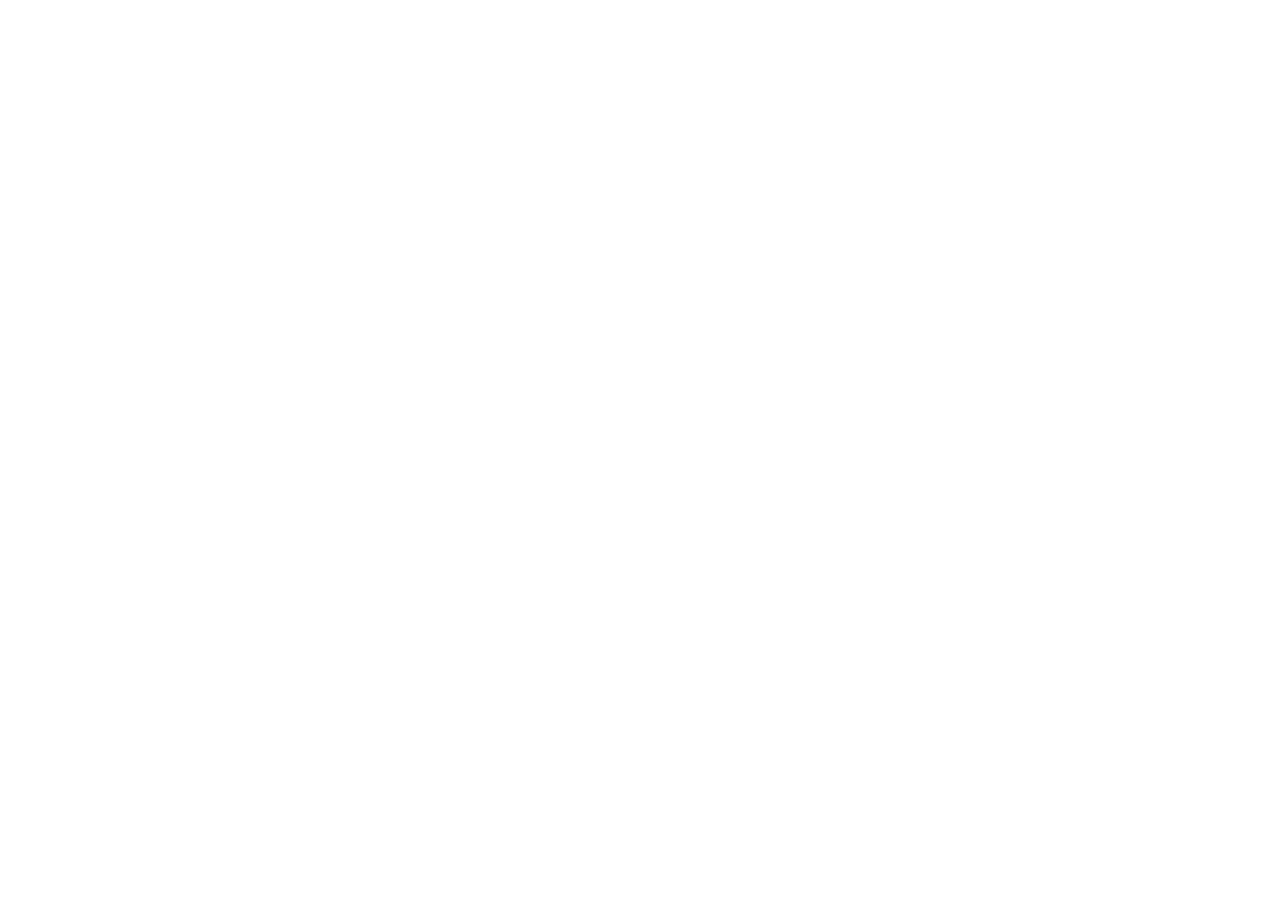
==== index.html @ a51cb6c3 "first commit" ====
<!DOCTYPE html>
<html lang="en">
<head>
    <meta charset="UTF-8">
    <meta name="viewport" content="width=device-width, initial-scale=1.0">
    <title>Document</title>
</head>
<body>
    
</body>
</html>
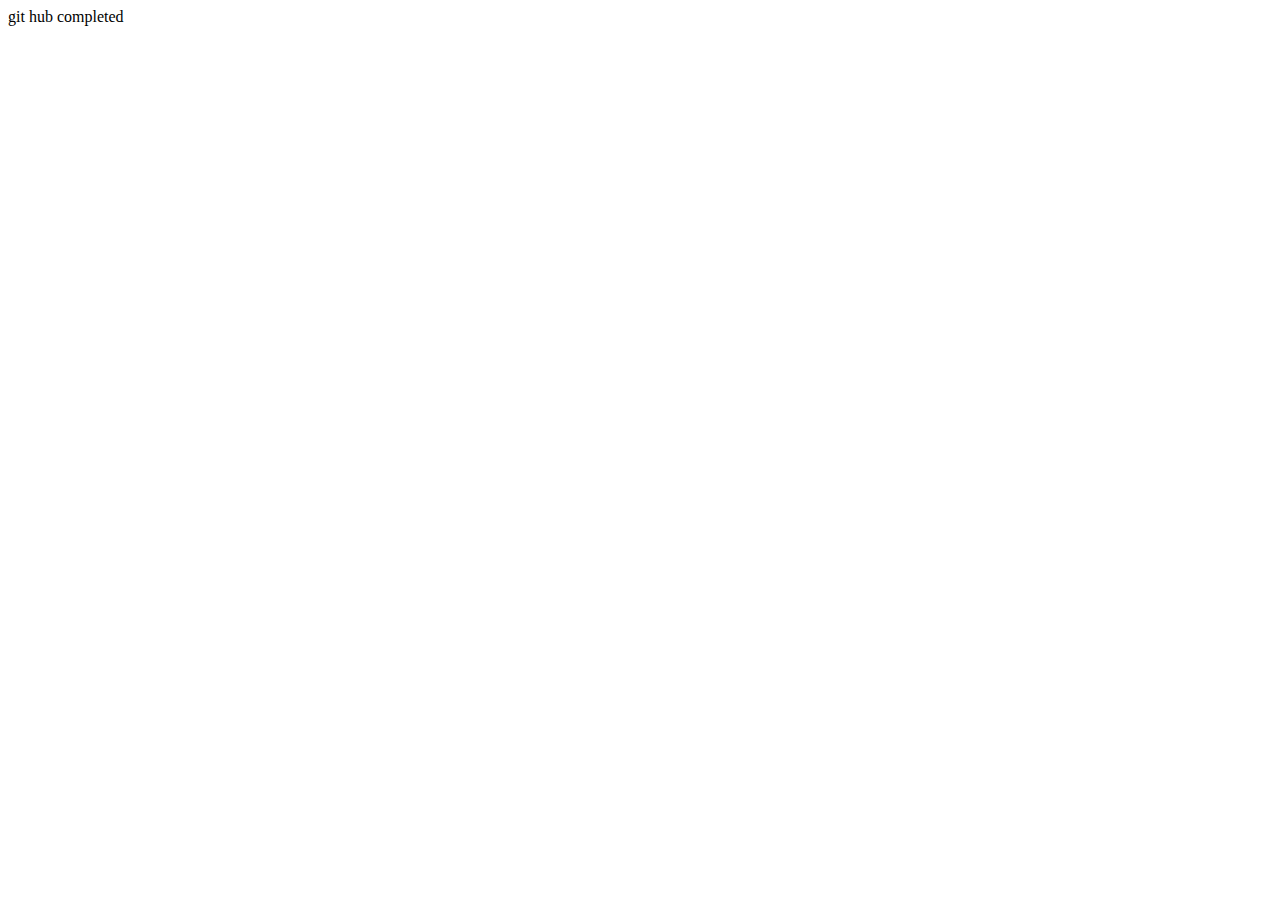
==== commit 29ba7f9b: "complete todays github tutorial" ====
--- a/index.html
+++ b/index.html
@@ -6,6 +6,6 @@
     <title>Document</title>
 </head>
 <body>
-    
+    git hub completed
 </body>
 </html>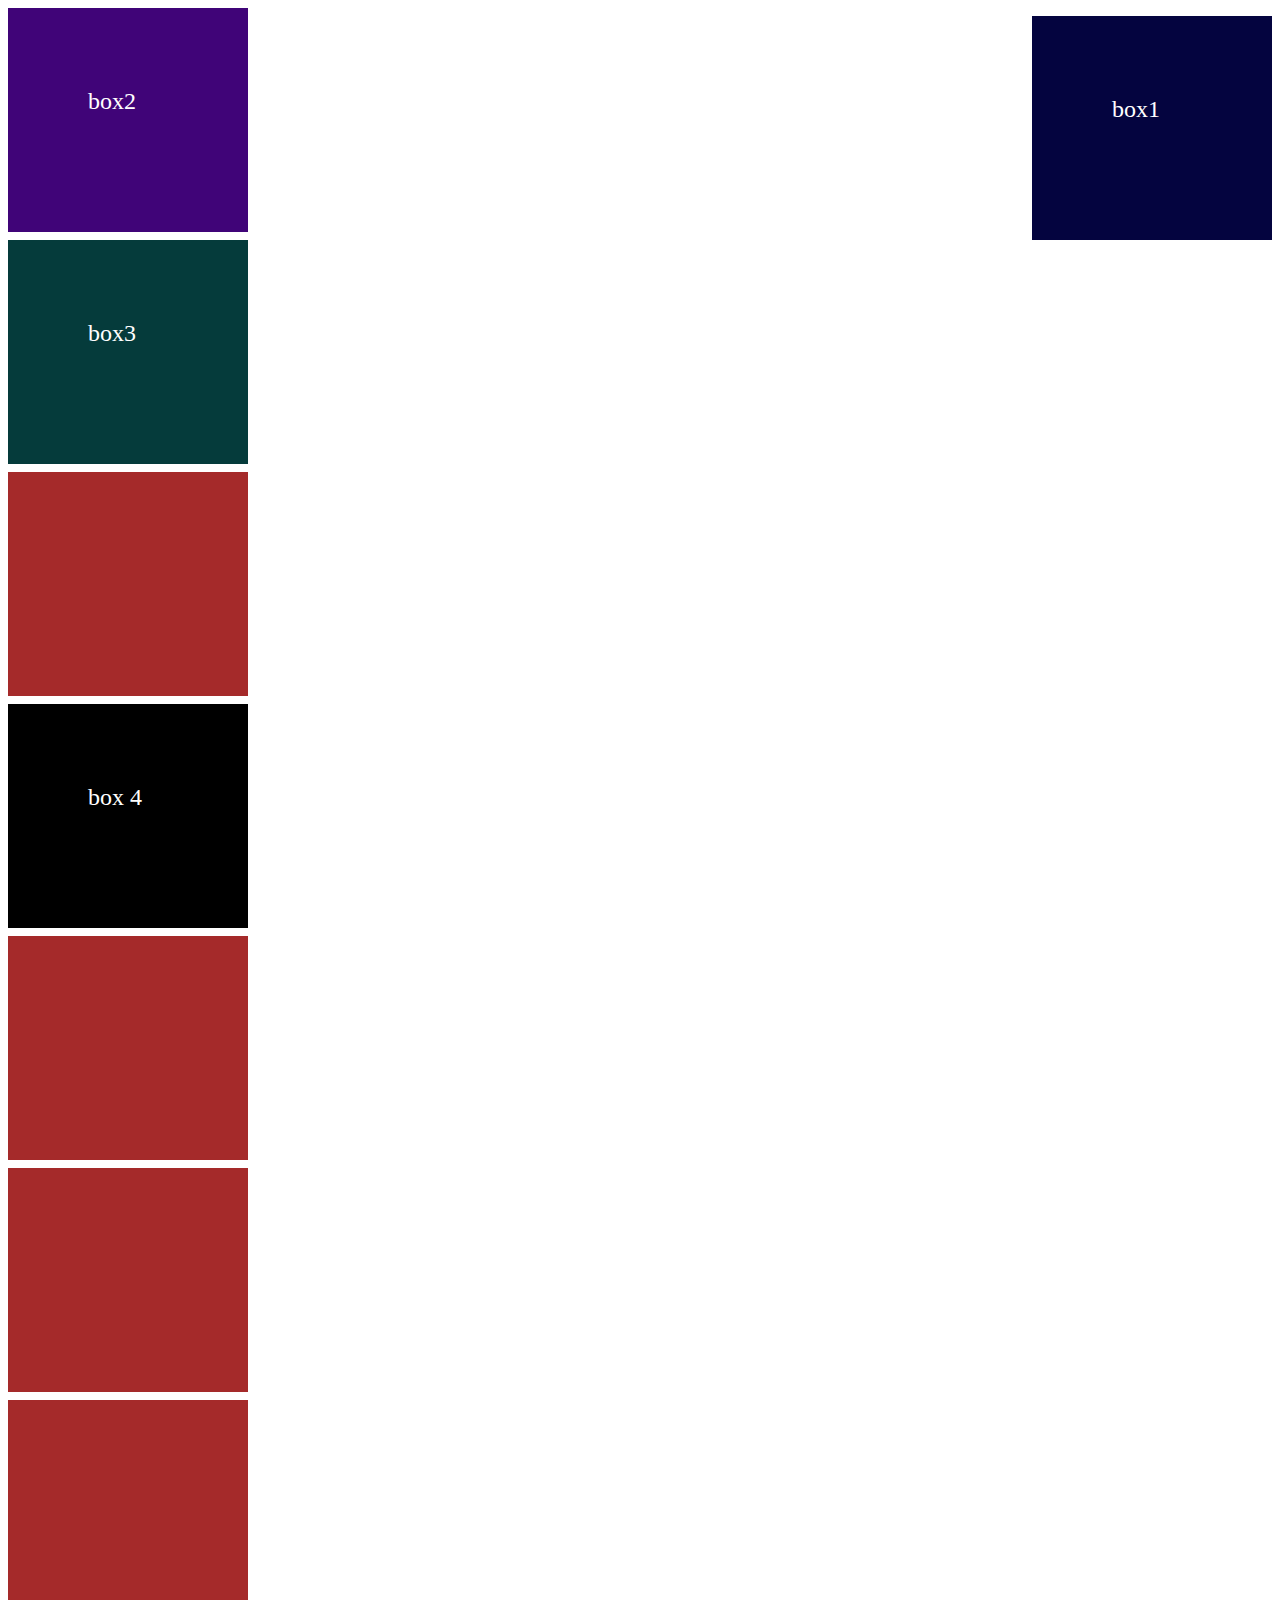
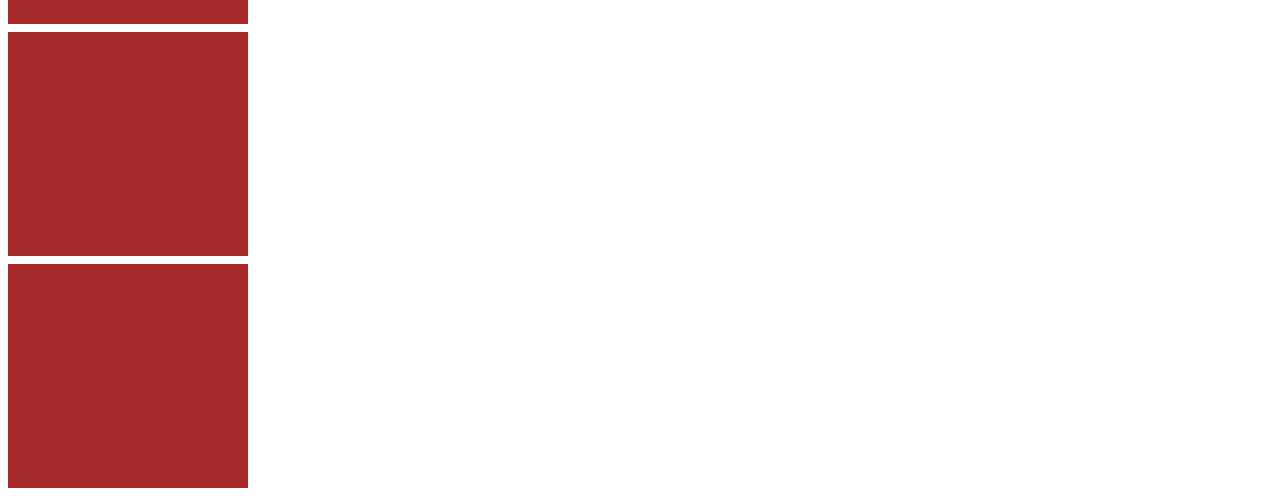
==== commit b8240ce7: "positioning boxes" ====
--- a/index.html
+++ b/index.html
@@ -4,8 +4,51 @@
     <meta charset="UTF-8">
     <meta name="viewport" content="width=device-width, initial-scale=1.0">
     <title>Document</title>
+    <style>
+        *{
+            margin: 0px;
+            box-sizing: border-box;
+        }
+
+        .box{
+            padding: 5rem;
+            margin: 0.5rem;
+            width:15rem;
+            height:14rem;
+            font-size: 1.5rem;
+            background-color: brown;
+            color: white;
+        }
+        .one{
+            position: fixed;
+            right: 0;
+            background-color: rgb(4, 4, 63);
+        }
+        .two{
+            background-color: rgb(64, 4, 120);
+        }
+        .three{
+            background-color: rgb(5, 59, 59);
+        }
+        .box4{
+            position: sticky;
+            top: 0;
+            background-color: black;
+        }
+    </style>
 </head>
 <body>
-    git hub completed
+    <div class="container">
+        <div class="box one"> box1</div>
+        <div class="box two"> box2</div>
+        <div class="box three"> box3</div>
+        <div class="box box3"></div>
+        <div class="box box4">box 4</div>
+        <div class="box box3"></div>
+        <div class="box box3"></div>
+        <div class="box box3"></div>
+        <div class="box box3"></div>
+        <div class="box box3"></div>
+    </div>
 </body>
 </html>